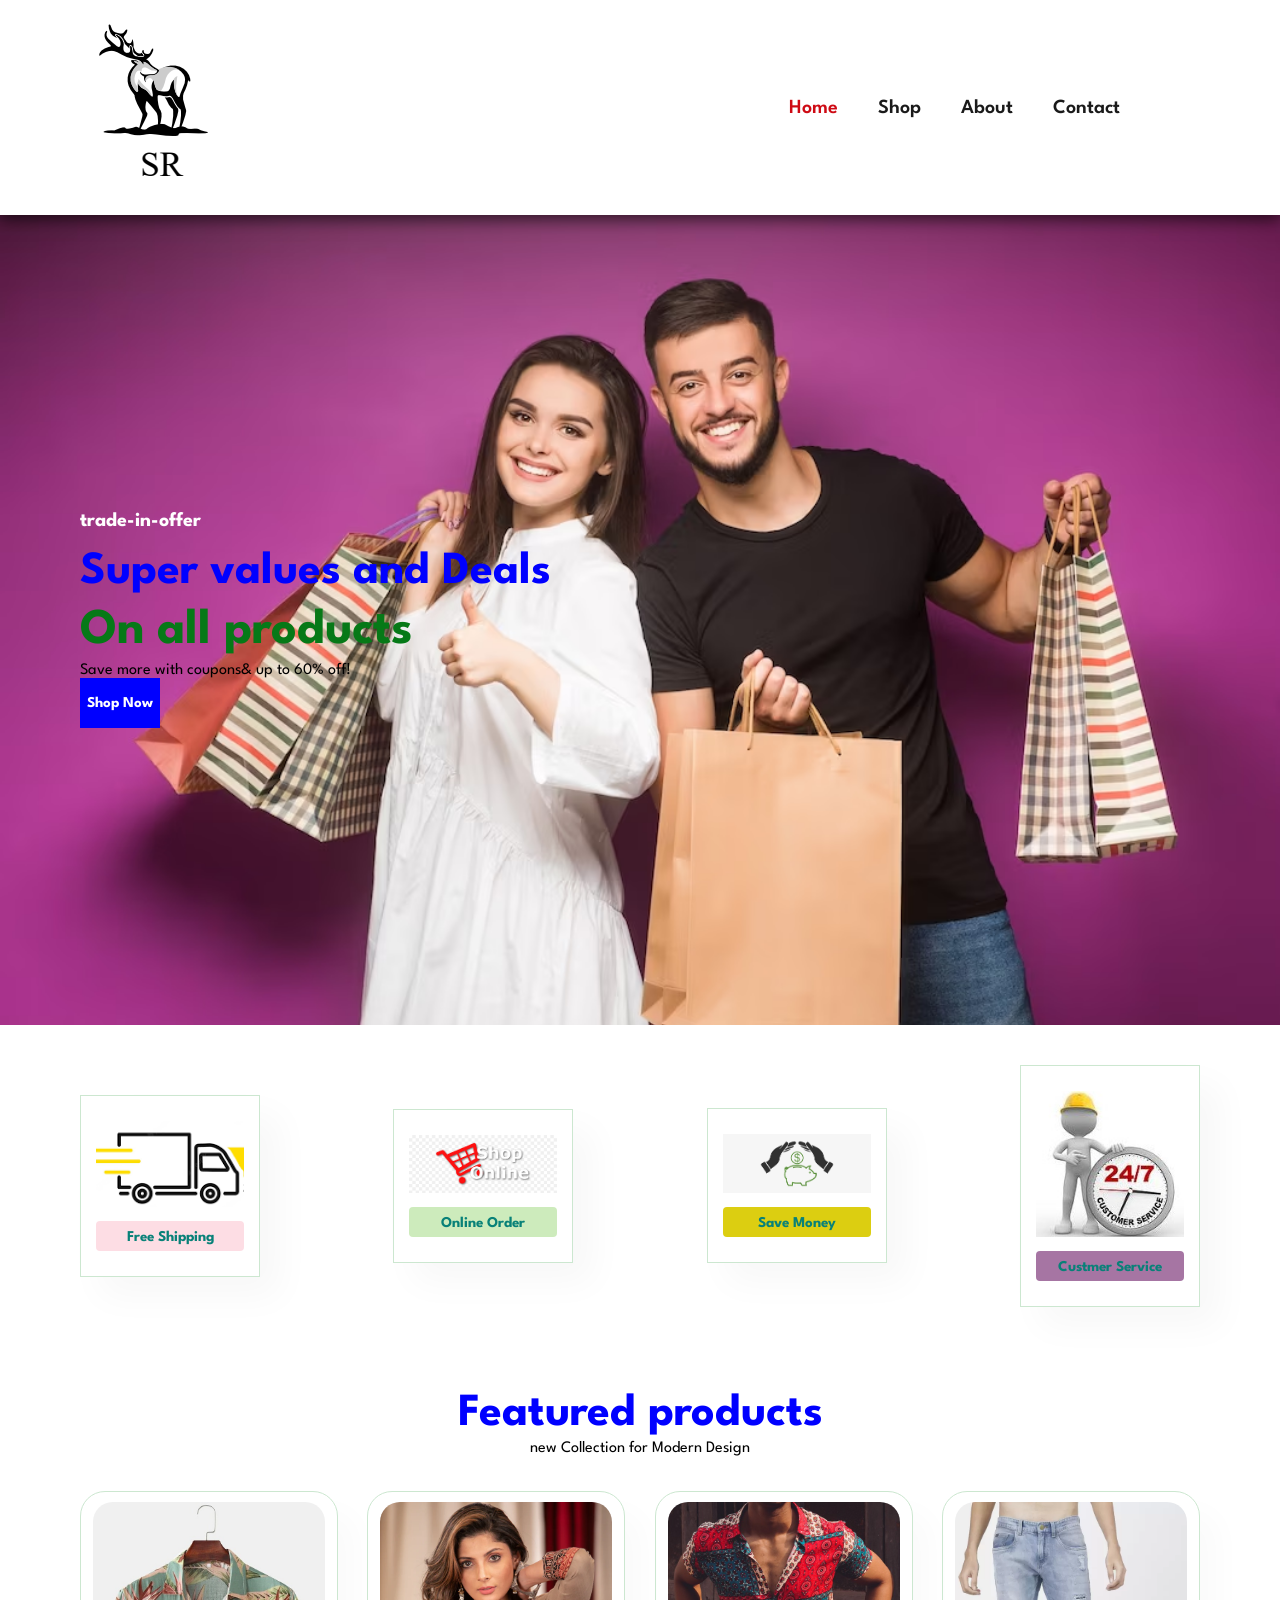
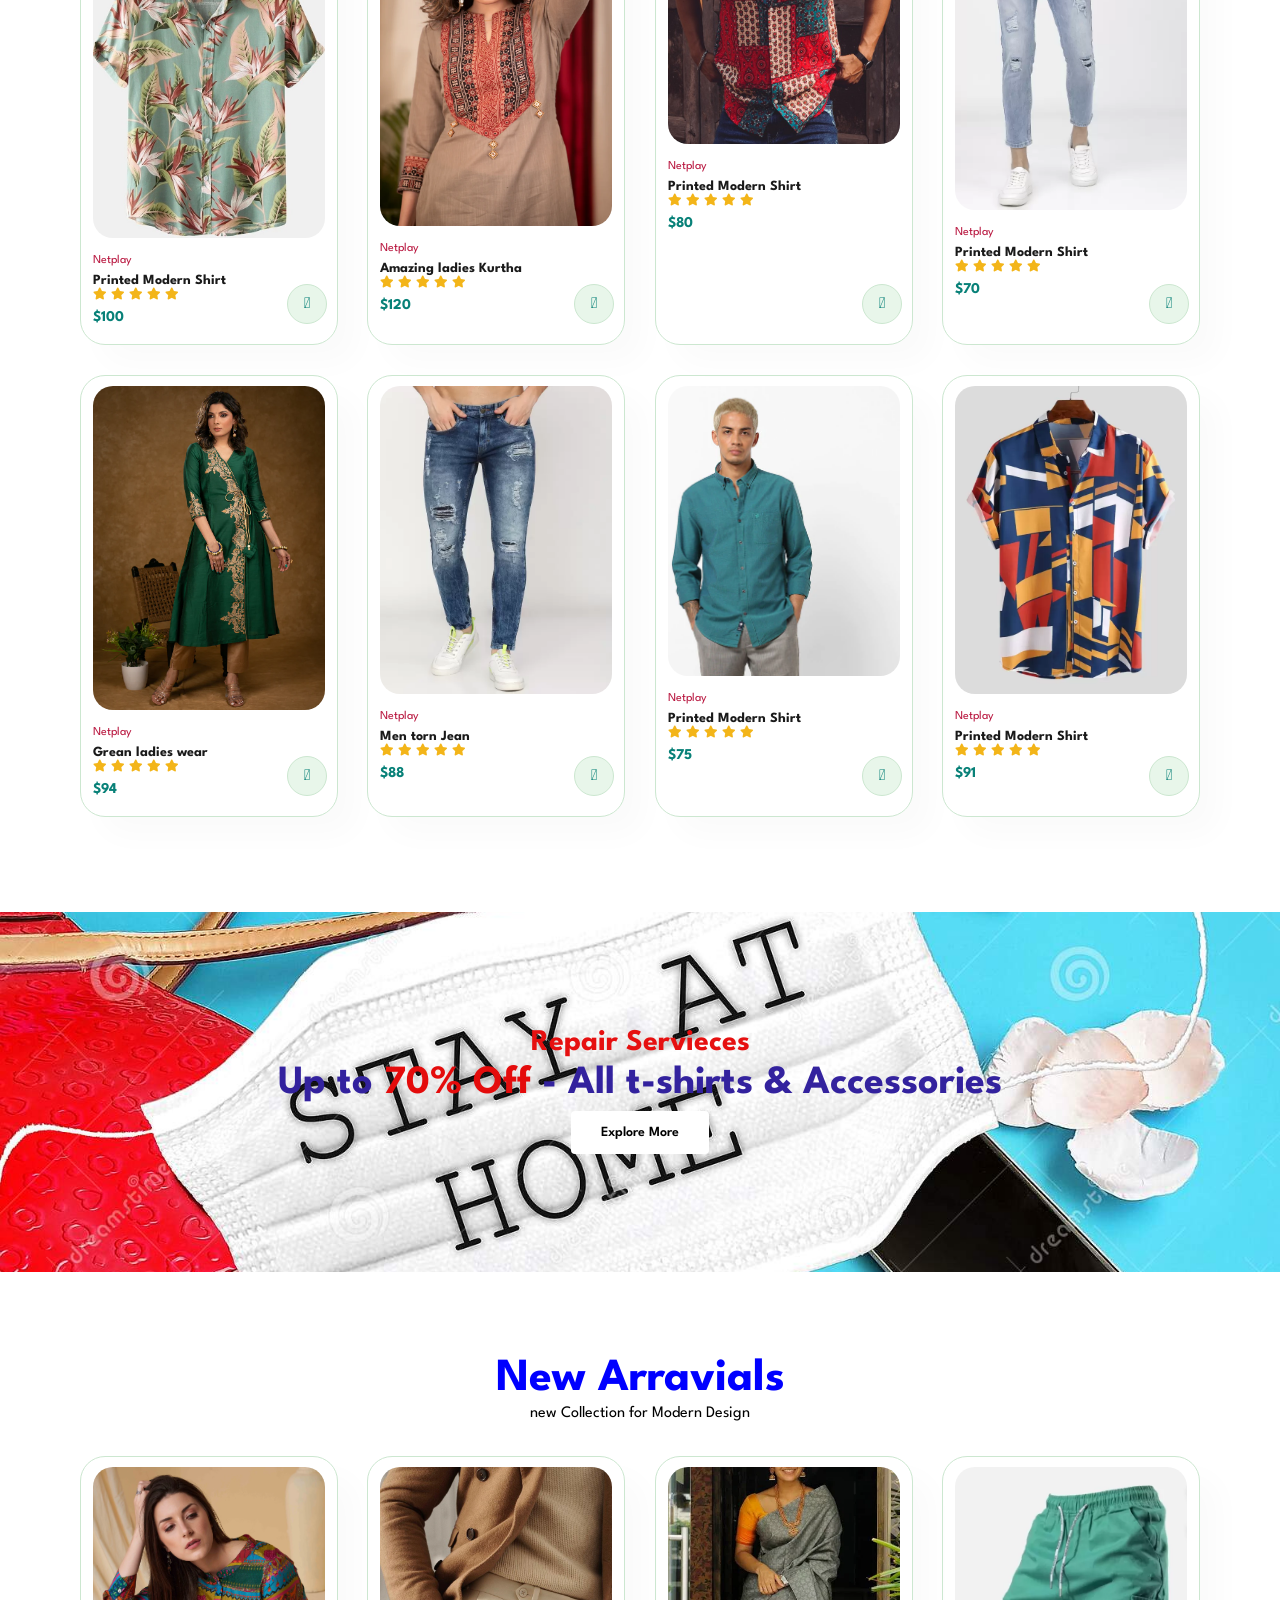
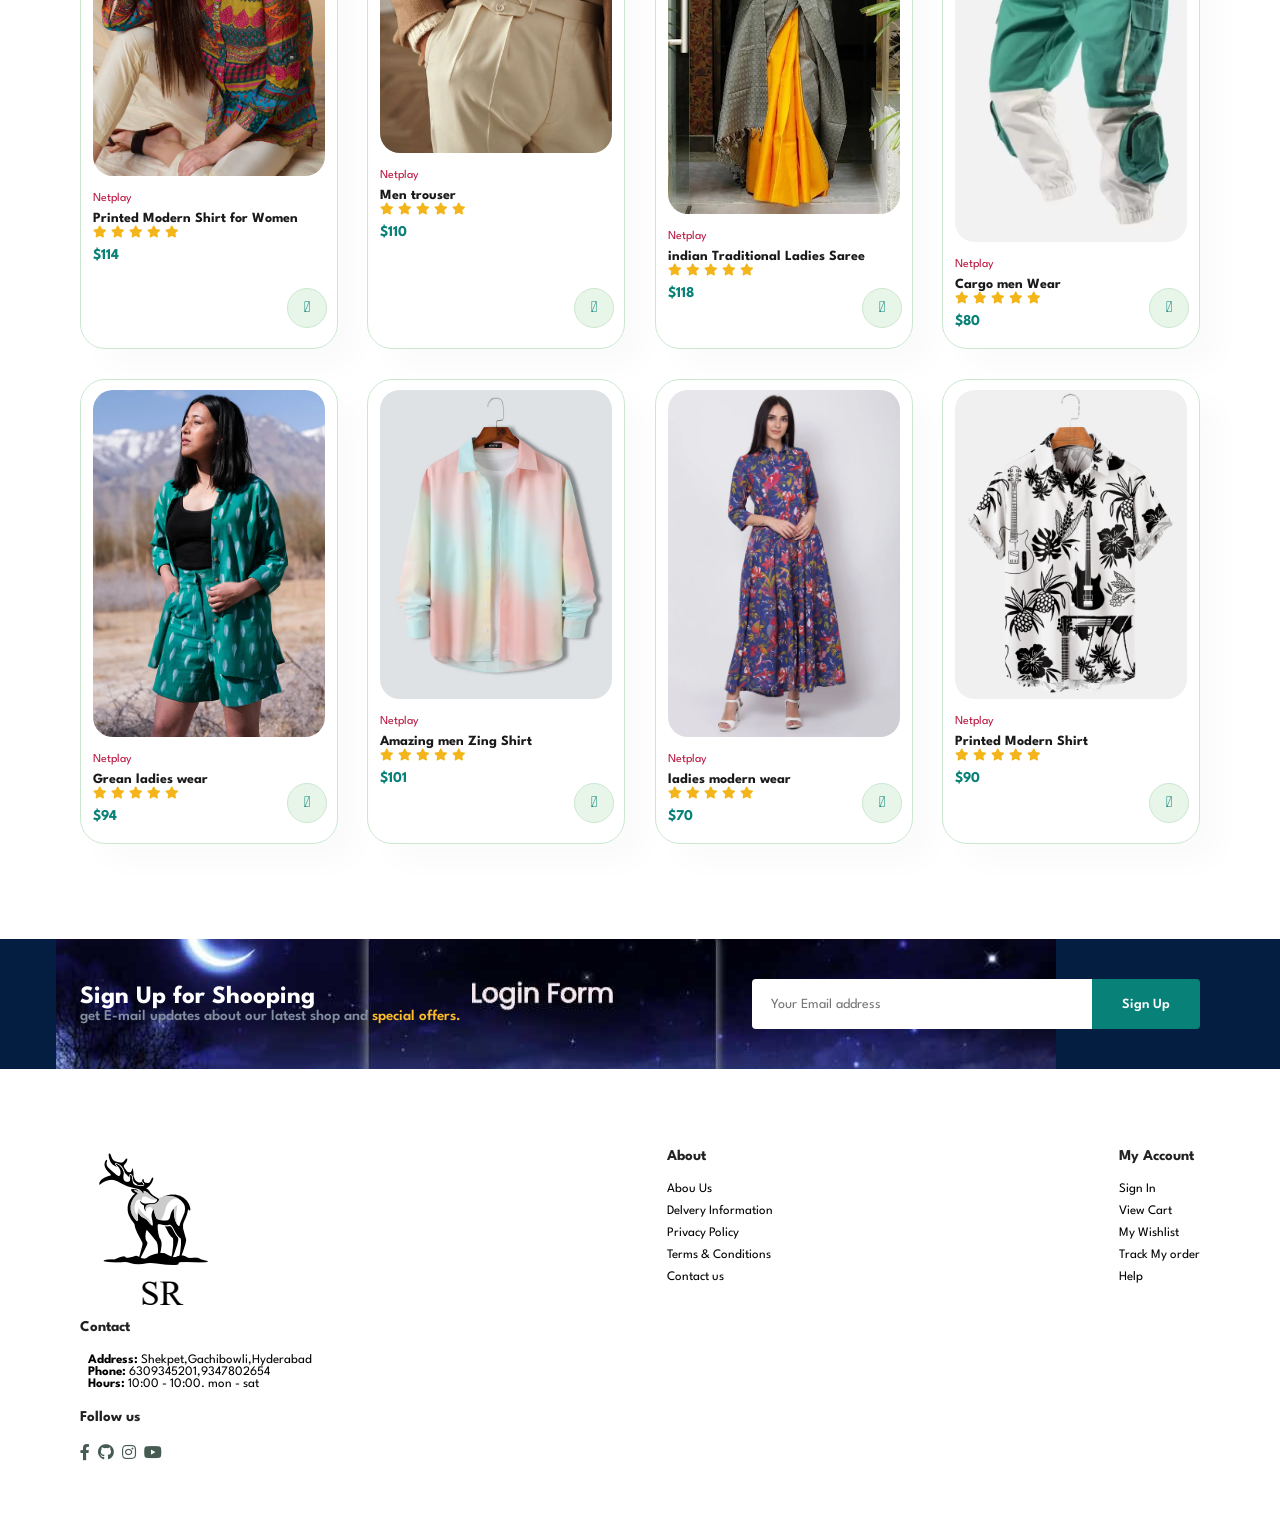
==== ramu.html @ 75f7a64c "let's do" ====
<!DOCTYPE html>
<html lang="en">
<head>
    <meta charset="UTF-8">
    <meta http-equiv="X-UA-Compatible" content="IE=edge">
    <meta name="viewport" content="width=device-width, initial-scale=1.0">
    <title>project</title>
    <link rel="stylesheet" href="https://pro.fontawesome.com/releases/v5.10.0/css/all.css"/>
    <link rel="stylesheet" href="ramu.css">
</head>

<body>
    <div class="d-flex flex-row justify-content-center">
         <section id="header" onclick="window.location.href='contact.html';">
            <a href="#"> <img src="img/rztjjsuj.png" class=logo> </a>
              <div>
                <ul id="navbar">
                    <li> <a class="active" href="home.html">Home</a></li>
                    <li> <a href="shop.html">Shop</a></li>
                    <li> <a href="about.html">About</a></li>
                    <li> <a href="contact.html">Contact</a></li>
                    <li> <a href="cart.html"> <i class="far fa-shopping-bag"></i> </a> </li>
                </ul>
              </div>

         </section>
    </div>
    
    <section id="hero">
      
        <h4>trade-in-offer</h4>
        <h2>Super values and Deals</h2>
        <h1>On all products</h1>
        <p>Save more with coupons& up to 60% off!</p>
        <button class="pt-3">Shop Now</button>
      
    </section>

     <section id="feature" class="section-p1">
         <div class="fe-box">
            <img src="img/images (1).png" alt="">
            <h6>Free Shipping</h6>
         </div>

         <div class="fe-box">
            <img src="img/images.png" alt="">
            <h6>Online Order</h6>
         </div>

         <div class="fe-box">
            <img src="img/download.png" alt="">
            <h6>Save Money</h6>
         </div>

         <div class="fe-box">
            <img src="img/images (7).jpeg" alt="">
            <h6>Custmer Service</h6>
         </div>

     </section>

     <section id="product1"  class="section-p1 ">
            <h2>Featured products</h2>
            <p>new Collection for Modern Design</p>
               <div class="pro-container ">
                    <div class="pro" onclick="window.location.href='shop.html';"> 
                        <img src="img/1638351540.AP0015.jpeg" alt>
                        <div class="des">
                            <span>Netplay</span>
                            <h5>Printed Modern Shirt</h5>
                            <div class="star">
                                <i class="fas fa-star"></i>
                                <i class="fas fa-star"></i>
                                <i class="fas fa-star"></i>
                                <i class="fas fa-star"></i>
                                <i class="fas fa-star"></i>
                            </div>
                            <h4>$100</h4>
                        </div>
                        <a href="#"> <i class="fal fa-shopping-cart cart"></i></a>
                    </div>
                    <div class="pro">
                        <img src="img/StudioSession-2510-2_1024x1024.webp" alt>
                        <div class="des">
                            <span>Netplay</span>
                            <h5>Amazing ladies Kurtha</h5>
                            <div class="star">
                                <i class="fas fa-star"></i>
                                <i class="fas fa-star"></i>
                                <i class="fas fa-star"></i>
                                <i class="fas fa-star"></i>
                                <i class="fas fa-star"></i>
                            </div>
                            <h4>$120</h4>
                        </div>
                        <a href="#"> <i class="fal fa-shopping-cart cart"></i></a>
                    </div>
                    <div class="pro">
                        <img src="img/dp_641.jpg" alt>
                        <div class="des">
                            <span>Netplay</span>
                            <h5>Printed Modern Shirt</h5>
                            <div class="star">
                                <i class="fas fa-star"></i>
                                <i class="fas fa-star"></i>
                                <i class="fas fa-star"></i>
                                <i class="fas fa-star"></i>
                                <i class="fas fa-star"></i>
                            </div>
                            <h4>$80</h4>
                        </div>
                        <a href="#"> <i class="fal fa-shopping-cart cart"></i></a>
                    </div>
                    <div class="pro">
                        <img src="img/32-khjn000089-ketch-original-imag74kzsvsvzpp4.webp" alt>
                        <div class="des">
                            <span>Netplay</span>
                            <h5>Printed Modern Shirt</h5>
                            <div class="star">
                                <i class="fas fa-star"></i>
                                <i class="fas fa-star"></i>
                                <i class="fas fa-star"></i>
                                <i class="fas fa-star"></i>
                                <i class="fas fa-star"></i>
                            </div>
                            <h4>$70</h4>
                        </div>
                        <a href="#"> <i class="fal fa-shopping-cart cart"></i></a>
                    </div>
                    <div class="pro">
                        <img src="img/NOVA16NOV1170_1024x1024.webp" alt>
                        <div class="des">
                            <span>Netplay</span>
                            <h5>Grean ladies wear</h5>
                            <div class="star">
                                <i class="fas fa-star"></i>
                                <i class="fas fa-star"></i>
                                <i class="fas fa-star"></i>
                                <i class="fas fa-star"></i>
                                <i class="fas fa-star"></i>
                            </div>
                            <h4>$94</h4>
                        </div>
                        <a href="#"> <i class="fal fa-shopping-cart cart"></i></a>
                    </div>
                    <div class="pro">
                        <img src="img/30-hljn001910-highlander-original-imag8gk7yytkbddy.webp" alt>
                        <div class="des">
                            <span>Netplay</span>
                            <h5>Men  torn Jean</h5>
                            <div class="star">
                                <i class="fas fa-star"></i>
                                <i class="fas fa-star"></i>
                                <i class="fas fa-star"></i>
                                <i class="fas fa-star"></i>
                                <i class="fas fa-star"></i>
                            </div>
                            <h4>$88</h4>
                        </div>
                        <a href="#"> <i class="fal fa-shopping-cart cart"></i></a>
                    </div>
                    <div class="pro">
                        <img src="img/-473Wx593H-440946631-teal-MODEL.webp" alt>
                        <div class="des">
                            <span>Netplay</span>
                            <h5>Printed Modern Shirt</h5>
                            <div class="star">
                                <i class="fas fa-star"></i>
                                <i class="fas fa-star"></i>
                                <i class="fas fa-star"></i>
                                <i class="fas fa-star"></i>
                                <i class="fas fa-star"></i>
                            </div>
                            <h4>$75</h4>
                        </div>
                        <a href="#"> <i class="fal fa-shopping-cart cart"></i></a>
                    </div>
                    <div class="pro">
                        <img src="img/m-bnd-volume-marmic-fab-original-imagyhnjztevpzyn.webp" alt>
                        <div class="des">
                            <span>Netplay</span>
                            <h5>Printed Modern Shirt</h5>
                            <div class="star">
                                <i class="fas fa-star"></i>
                                <i class="fas fa-star"></i>
                                <i class="fas fa-star"></i>
                                <i class="fas fa-star"></i>
                                <i class="fas fa-star"></i>
                            </div>
                            <h4>$91</h4>
                        </div>
                        <a href="#"> <i class="fal fa-shopping-cart cart"></i></a>
                    </div>
               </div>
              
     </section>
     <section id="banner" class="section-m1">
        <h4>Repair Servieces</h4>
        <h2>Up to<span> 70% Off</span> - All t-shirts & Accessories</h2>
        <button class="normal">Explore More</button>
     </section>
     <section id="product1"  class="section-p1 ">
        <h2>New Arravials</h2>
        <p>new Collection for Modern Design</p>
           <div class="pro-container ">
                <div class="pro">
                    <img src="img/06-3-21chique04020_571x@2x.progressive.webp" alt>
                    <div class="des">
                        <span>Netplay</span>
                        <h5>Printed Modern Shirt for Women</h5>
                        <div class="star">
                            <i class="fas fa-star"></i>
                            <i class="fas fa-star"></i>
                            <i class="fas fa-star"></i>
                            <i class="fas fa-star"></i>
                            <i class="fas fa-star"></i>
                        </div>
                        <h4>$114</h4>
                    </div>
                    <a href="#"> <i class="fal fa-shopping-cart cart"></i></a>
                </div>
                <div class="pro">
                    <img src="img/88fab485edaa132844da416e13fc75da.png" alt>
                    <div class="des">
                        <span>Netplay</span>
                        <h5>Men trouser</h5>
                        <div class="star">
                            <i class="fas fa-star"></i>
                            <i class="fas fa-star"></i>
                            <i class="fas fa-star"></i>
                            <i class="fas fa-star"></i>
                            <i class="fas fa-star"></i>
                        </div>
                        <h4>$110</h4>
                    </div>
                    <a href="#"> <i class="fal fa-shopping-cart cart"></i></a>
                </div>
                <div class="pro">
                    <img src="img/shopping.webp" alt>
                    <div class="des">
                        <span>Netplay</span>
                        <h5>indian Traditional Ladies Saree</h5>
                        <div class="star">
                            <i class="fas fa-star"></i>
                            <i class="fas fa-star"></i>
                            <i class="fas fa-star"></i>
                            <i class="fas fa-star"></i>
                            <i class="fas fa-star"></i>
                        </div>
                        <h4>$118</h4>
                    </div>
                    <a href="#"> <i class="fal fa-shopping-cart cart"></i></a>
                </div>
                <div class="pro">
                    <img src="img/xl-rs-customgreen-xl-revago-original-imag6gtrzt287kzy.webp" alt>
                    <div class="des">
                        <span>Netplay</span>
                        <h5>Cargo men Wear</h5>
                        <div class="star">
                            <i class="fas fa-star"></i>
                            <i class="fas fa-star"></i>
                            <i class="fas fa-star"></i>
                            <i class="fas fa-star"></i>
                            <i class="fas fa-star"></i>
                        </div>
                        <h4>$80</h4>
                    </div>
                    <a href="#"> <i class="fal fa-shopping-cart cart"></i></a>
                </div>
                <div class="pro">
                    <img src="img/LS22A24471_1.webp" alt>
                    <div class="des">
                        <span>Netplay</span>
                        <h5>Grean ladies wear</h5>
                        <div class="star">
                            <i class="fas fa-star"></i>
                            <i class="fas fa-star"></i>
                            <i class="fas fa-star"></i>
                            <i class="fas fa-star"></i>
                            <i class="fas fa-star"></i>
                        </div>
                        <h4>$94</h4>
                    </div>
                    <a href="#"> <i class="fal fa-shopping-cart cart"></i></a>
                </div>
                <div class="pro">
                    <img src="img/bcf9760f-2588-4747-9d68-19986a035bae_600x.webp" alt>
                    <div class="des">
                        <span>Netplay</span>
                        <h5>Amazing men Zing Shirt</h5>
                        <div class="star">
                            <i class="fas fa-star"></i>
                            <i class="fas fa-star"></i>
                            <i class="fas fa-star"></i>
                            <i class="fas fa-star"></i>
                            <i class="fas fa-star"></i>
                        </div>
                        <h4>$101</h4>
                    </div>
                    <a href="#"> <i class="fal fa-shopping-cart cart"></i></a>
                </div>
                <div class="pro">
                    <img src="img/dresses1113ss20blu-1.webp" alt>
                    <div class="des">
                        <span>Netplay</span>
                        <h5>ladies modern wear</h5>
                        <div class="star">
                            <i class="fas fa-star"></i>
                            <i class="fas fa-star"></i>
                            <i class="fas fa-star"></i>
                            <i class="fas fa-star"></i>
                            <i class="fas fa-star"></i>
                        </div>
                        <h4>$70</h4>
                    </div>
                    <a href="#"> <i class="fal fa-shopping-cart cart"></i></a>
                </div>
                <div class="pro">
                    <img src="img/jpg_b8fbc7a3-8e11-4f29-af0e-d947edbf1fa2.jpg" alt>
                    <div class="des">
                        <span>Netplay</span>
                        <h5>Printed Modern Shirt</h5>
                        <div class="star">
                            <i class="fas fa-star"></i>
                            <i class="fas fa-star"></i>
                            <i class="fas fa-star"></i>
                            <i class="fas fa-star"></i>
                            <i class="fas fa-star"></i>
                        </div>
                        <h4>$90</h4>
                    </div>
                    <a href="#"> <i class="fal fa-shopping-cart cart"></i></a>
                </div>
           </div>
          
 </section>
     <section id="newsletter" class="section-p1 section-m1 ">
        <div class="newstext">
            <h4>Sign Up for Shooping</h4>
            <p> get E-mail updates about our latest shop and <span>special offers.</span> </p>
        </div>
        <div class="form">
             <input type="text" placeholder="Your Email address">
             <button class="normal">Sign Up</button>
        </div>

</section>
    
    <footer class="section-p1" >
        <div class="col">
            <img class="logo" src="img/rztjjsuj.png" alt="">
            <h4>Contact</h4>
            <p><strong >Address:</strong> Shekpet,Gachibowli,Hyderabad</p>
            <p><strong >Phone:</strong> 6309345201,9347802654</p>
            <p><strong >Hours:</strong> 10:00 - 10:00. mon - sat</p>
            <div class="follow">
                       <h4>Follow us</h4>
                       <div class="icon">
                        <i class="fab fa-facebook-f"></i>
                        <i class="fab fa-github"></i>
                        <i class="fab fa-instagram"></i>
                        <i class="fab fa-youtube"></i>

                       </div>
            </div>
        </div>
          
          <div class="col">
            <h4>About</h4>
            <a href="#">Abou Us</a>
            <a href="#">Delvery Information</a>
            <a href="#">Privacy Policy</a>
            <a href="#">Terms & Conditions</a>
            <a href="#">Contact us</a>
          </div>

          <div class="col">
            <h4>My Account</h4>
            <a href="#">Sign In</a>
            <a href="#">View Cart</a>
            <a href="#">My Wishlist</a>
            <a href="#">Track My order</a>
            <a href="#">Help</a>
          </div>
          
    </footer>

    <script src="ramu.js"></script>
</body>
</html>
---- ramu.css ----
@import url('https://fonts.googleapis.com/css2?family=spartan:wght@100;200;300;400;500;600;700;800;900&display=swap');

* {
    margin: 0;
    padding: 0;
    box-sizing: border-box;
    font-family: 'spartan',sans-serif;
}
h1{
    font-size: 50px;
    padding: 0;
    line-height: 64px;
    color: #222;
}


h2{
    font-size: 46px;
    line-height: 54px;
    color: blue;
}
h4{
    font-size: 20px;
    color: #222;
}
h6{
    font-weight: 700;
    font-size: 15px;
}
.section-p1{
    padding: 40px 80px;
}
.section-m1{
    margin: 40px 0;
}
.normal{
    font-size: 14px;
    font-weight: 600;
    padding: 15px 30px;
    color: #000;
    background-color: #fff;
    border-radius: 4px;
    cursor: pointer;
    border: none;
    outline: none;
    transition: 0.2s;
}
body{
    width: 100%;
}

#header{
    display: flex;
    align-items: center;
    justify-content: space-between;
    padding: 20px 80px;
    box-shadow: 0 5px 15px rgba(0,0, 0, 0.6);
    z-index: 999;
    position: sticky;
    top: 0;
    left: 0;
}
#navbar{
    display: flex;
    align-items: center;
    justify-content: center;

}
#navbar li{
    list-style: none;
    padding: 0 20px;
   
}
#navbar li a{
    text-decoration: none;
    font-size: 20px;
    font-weight: 600;
    color: #1a1a1a;
}
#navbar li a:hover,
#navbar li a.active{
    color: #ce0a14;
}

#hero{
    background-image: url(img/happy-beautiful-couple-posing-with-shopping-bags-violet_496169-2215.avif);
    height: 90vh;
    width: 100%;
    background-size: cover;
    background-position: top 25% right 0;
    padding: 0 80px;
    display: flex;
    flex-direction: column;
    align-items: flex-start;
    justify-content: center;
}
#hero h4{
    padding-bottom: 15px;
}
#hero h4{
    color: white;
}
#hero h1{
    color: #067917;
}
#hero button{
    color: white;
    background-color: blue;
    border: 0;
    height: 50px;
    width: 80px;
    background-repeat: no-repeat;
    cursor: pointer;
    font-weight: 700;
    font-size: 15px;
}
#feature{
    display: flex;
    align-items: center;
    justify-content: space-between;
    flex-wrap: wrap;
}
#feature .fe-box{
    width: 180px;
    text-align: center;
    padding: 25px 15px;
    box-shadow: 20px 20px 34px rgba(0,0, 0, 0.03);
    border: 1px solid #cce7d0;
}
#feature .fe-box:hover{
    box-shadow: 10px 10px 54px rgba(70,62, 221, 0.1);

}
#feature .fe-box img{
    width: 100%;
    margin-bottom: 10px;
}
#feature .fe-box h6{
    padding: 9px 8px 6px 8px;
    line-height: 1;
    border-radius: 4px;
    color: #088178;
    background-color: #fddde4;
}
#feature .fe-box:nth-child(2) h6{
    background-color: #cdebbc;
}
#feature .fe-box:nth-child(3) h6{
    background-color: #dcce11;
}
#feature .fe-box:nth-child(4) h6{
    background-color: #a675a3;
}

#product1{
    text-align: center;
}
#product1 .pro-container{
    display: flex;
    justify-content: space-between;
    padding-top: 20px;
    flex-wrap: wrap;
}
#product1 .pro{
    width: 23%;
    min-width: 250px;
    padding: 10px 12px;
    border: 1px solid #cce7d0;
    border-radius: 25px;
    cursor: pointer;
    box-shadow: 20px 20px 30px rgba(0,0, 0, 0.02);
    margin: 15px 0;
    transition: 0.02 ease;
    position: relative;
}
#product1 .pro:hover{
    box-shadow: 20px 20px 30px rgba(0,0, 0, 0.06);
}

#product1 .pro img{
    width: 100%;
    border-radius: 20px;
}
#product1 .pro .des{
    text-align: start;
    padding: 10px 0;
}
#product1 .pro .des span{
    color: #b8143d;
    font-size: 12px;
}
#product1 .pro .des h5{
    padding-top: 7px;
    color: #1a1a1a;
    font-size: 14px;
}
#product1 .pro .des i{
    font-size: 12px;
    color: rgb(243, 181, 25);
}
#product1 .pro .des h4{
    padding-top: 8px;
    font-size: 15px;
    font-weight: 700;
    color: #088178;
}
#product1 .pro .cart{
    width: 40px;
    height: 40px;
    line-height: 40px;
    border-radius: 50px;
    background-color: #e8f6ea;
    font-weight: 500;
    color: #088178;
    border: 1px solid #cce7d0;
    position: absolute;
    bottom: 20px;
    right: 10px;
    
}
#banner{
    display: flex;
    flex-direction: column;
    justify-content: center;
    align-items: center;
    text-align: center;
    background-image: url(img/shop-online-banner-covid-women-shopping-accessories-red-handbag-wallet-euro-money-sunglasses-phone-aroma-perfume-blue-178790403.jpg);
    width: 1005;
    height: 40vh;
    background-size: cover;
    background-position: center;
}
#banner h4{
    color: rgb(230, 16, 16);
    font-size: 30px;
}
#banner h2{
    color: rgb(51, 34, 158);
    font-size: 40px;
}
#banner h2 span{
    color: #e40c0c;
}
#banner button:hover{
    background-color: #088178;
    color: #fff;
}
#newsletter{
    display: flex;
    justify-content: space-between;
    flex-wrap: wrap;
    align-items: center;
    background-image: url(img/Screenshot\ \(793\).jpg);
    background-repeat: no-repeat;
    background-position: 20% 30%;
    background-color: #041e42;
}
#newsletter h4{
    font-size: 25px;
    color: #fff;
    font-weight: 700;
}
#newsletter p{
    font-size: 15px;
    color: #818ea0;
    font-weight: 600;
}
#newsletter p span{
    color: #ffbd27;
}
#newsletter .form{
    display: flex;
    width: 40%;
}
#newsletter input{
    height: 3.125rem;
    padding: 0 1.25em;
    font-size: 14px;
    width: 100%;
    border: 1px solid transparent;
    border-radius: 4px;
    outline: none;
    border-top-right-radius: 0;
    border-bottom-right-radius: 0;
}
#newsletter button{
    background-color: #088178;
    color: #fff;
    white-space: nowrap;
    border-top-left-radius: 0;
    border-bottom-left-radius: 0;
}
footer{
    display: flex;
    flex-wrap: wrap;
    justify-content: space-between;
}
footer .col{
    display: flex;
    flex-direction: column;
    align-items: flex-start;
    margin-bottom: 20px;
}
footer logo{
    margin-bottom: 30px;

}
footer h4{
    font-size: 15px;
    padding-bottom: 20px;
}
footer p{
    font-size: 13px;
    margin: 00 8px 0;
}
footer a{
    font-size: 13px;
    text-decoration: none;
    color: black;
    margin-bottom: 10px;
}
footer .follow{
    margin-top: 20px;

}
footer .follow i{
    color: #465b52;
    padding-right: 4px;
    cursor: pointer;
} 
footer .follow i:hover,
footer a:hover{
    color: #d10e1b;
    
}
#page-header{
    background-image: url(img/shop-online-banner-covid-women-shopping-accessories-red-handbag-wallet-euro-money-sunglasses-phone-aroma-perfume-blue-178790403.jpg);
    width: 100%;
    height: 40vh;
    background-size: cover;
    display: flex;
    justify-content: center;
    flex-direction: column;
    padding: 14px;
    text-align: center;
}
#page-header h2,
#page-header p{
     color:white;
}
#pageination{
    text-align: center;
}
#pageination a{
    text-decoration: none;
    padding: 15px 20px;
    color: #fff;
    font-weight: 600;
    border-radius: 4px;
    background-color: #088178;
}
#pageination a i{
    font-size: 16px;
    font-weight: 600;
}
#productdetails{
    display: flex;
    margin-top: 20px;
}
#productdetails .single-pro-image{
    width: 40%;
    margin-right: 50px;
}
.small-img-group{
    display: flex;
    justify-content: space-between;
}
.small-img-col{
    flex-basis: 40%;
    cursor: pointer;
}
#productdetails .single-pro-details{
    width: 50%;
    padding-top: 30px;
}
#productdetails .single-pro-details h4{
    padding-top: 40px 0px 20px 0;
}
#productdetails .single-pro-details h2{
    font-size: 26px;
}
#productdetails .single-pro-details select{
    display: block;
    padding: 5px 10px;
    margin-bottom: 10px;
}
#productdetails .single-pro-details input{
    width: 50px;
    height: 47px;
    padding-left: 10px;
    font-size: 16px;
    margin-right: 10px;
}
#productdetails .single-pro-details input:focus{
    outline: none;
}
#productdetails .single-pro-details  button{
    background: #088178;
    color: white;
}
#productdetails .single-pro-details span{
    line-height: 20px;
}



#contact{
    padding: 60px 20px;
    background-image: url(img/contact.background.jpg);
    height: 90vh;
    width: 100%;
    background-size: cover;
    background-position: top 25% right 0;
    padding: 0 80px;
    display: flex;
    flex-direction: column;
    align-items: flex-start;
    justify-content: center;
}
#contact h1{
    font-size: 20px;
    padding: 0 20px;
    color: white;
}
#contact h1 span{
    font-size: 30px;
    color: white;
}
#contact h2{
    font-size: 20px;
    padding: 0 20px;
    color: white;
}
#contact h2 span{
    font-size: 30px;
    color: white;
}
#contact h3{
    font-size: 20px;
    padding: 5px 20px;
    color: white;
    
}
#contact h3 span{
    font-size: 20px;
    color: white;
}
#contact h4{
    font-size: 20px;
    color: white;
    
}
#contact h4 span{
    font-size: 30px;
    padding: 50px 20px;
    color: white;
}
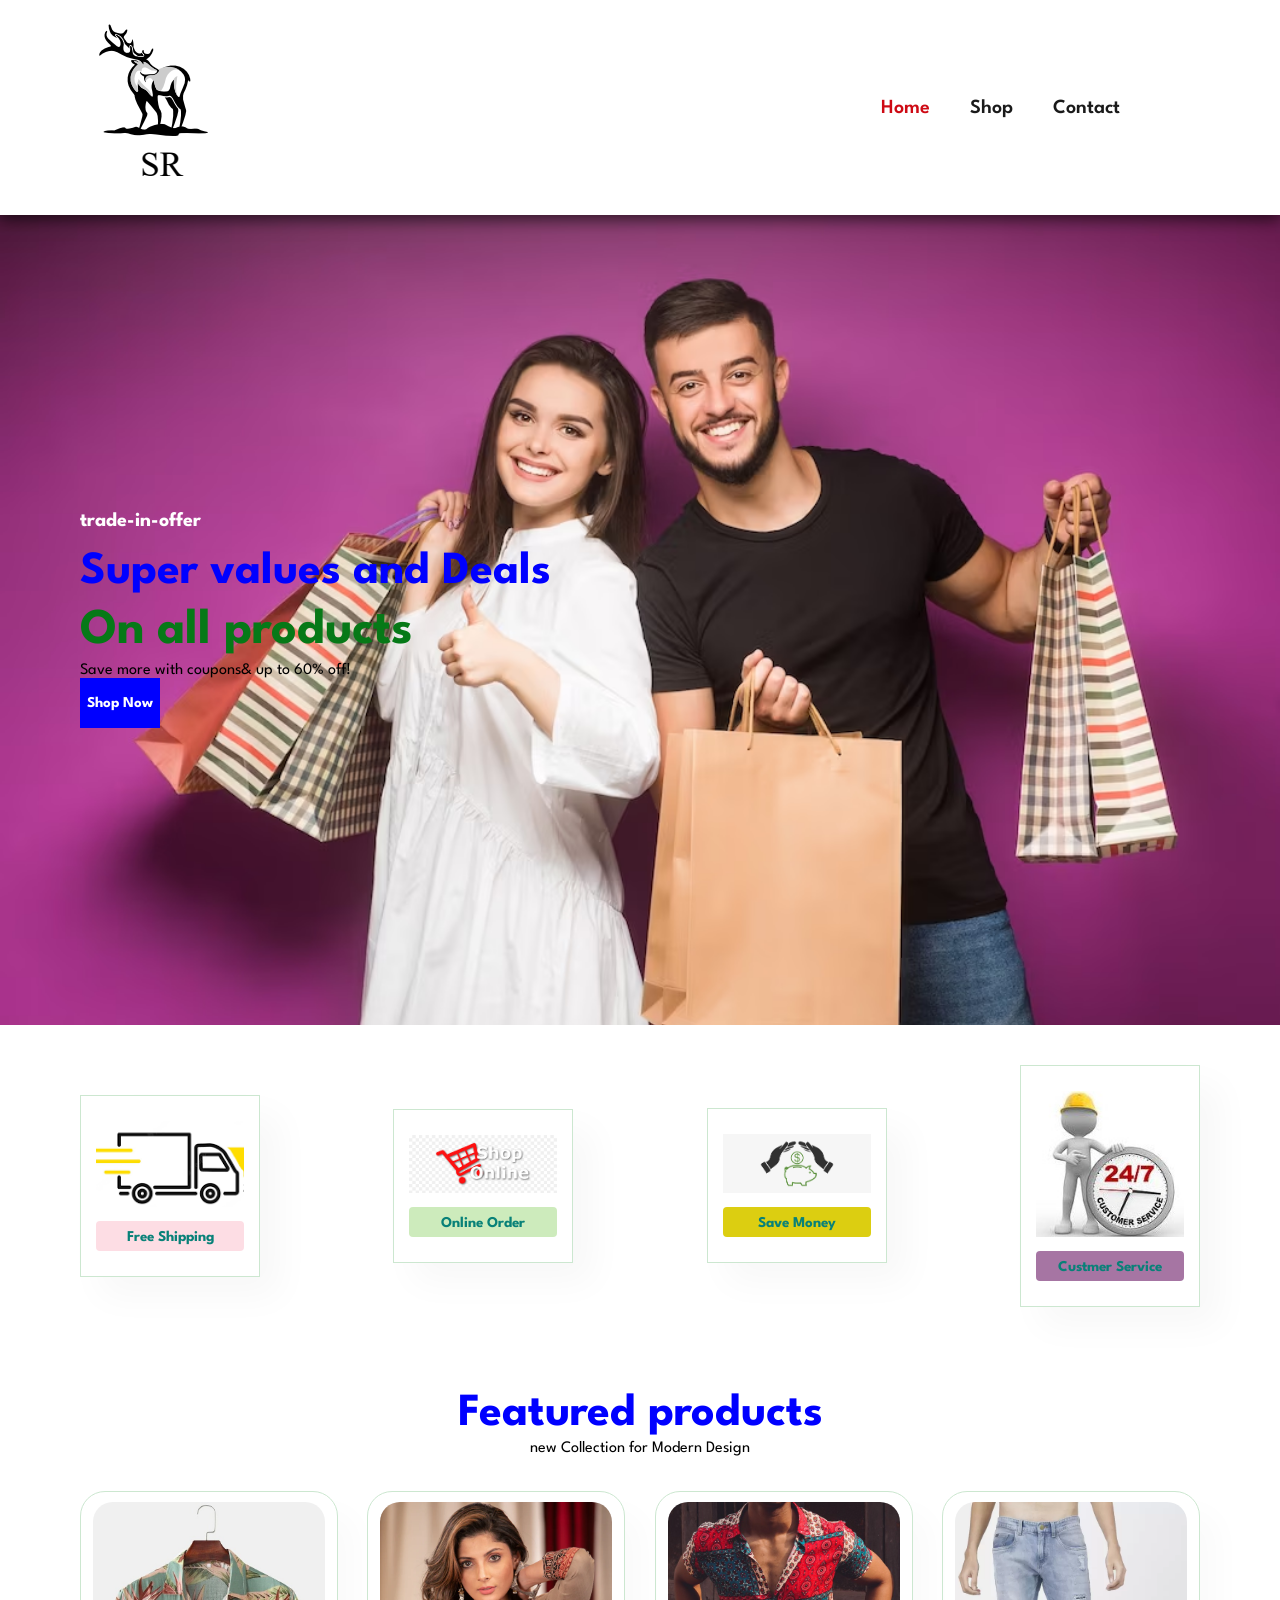
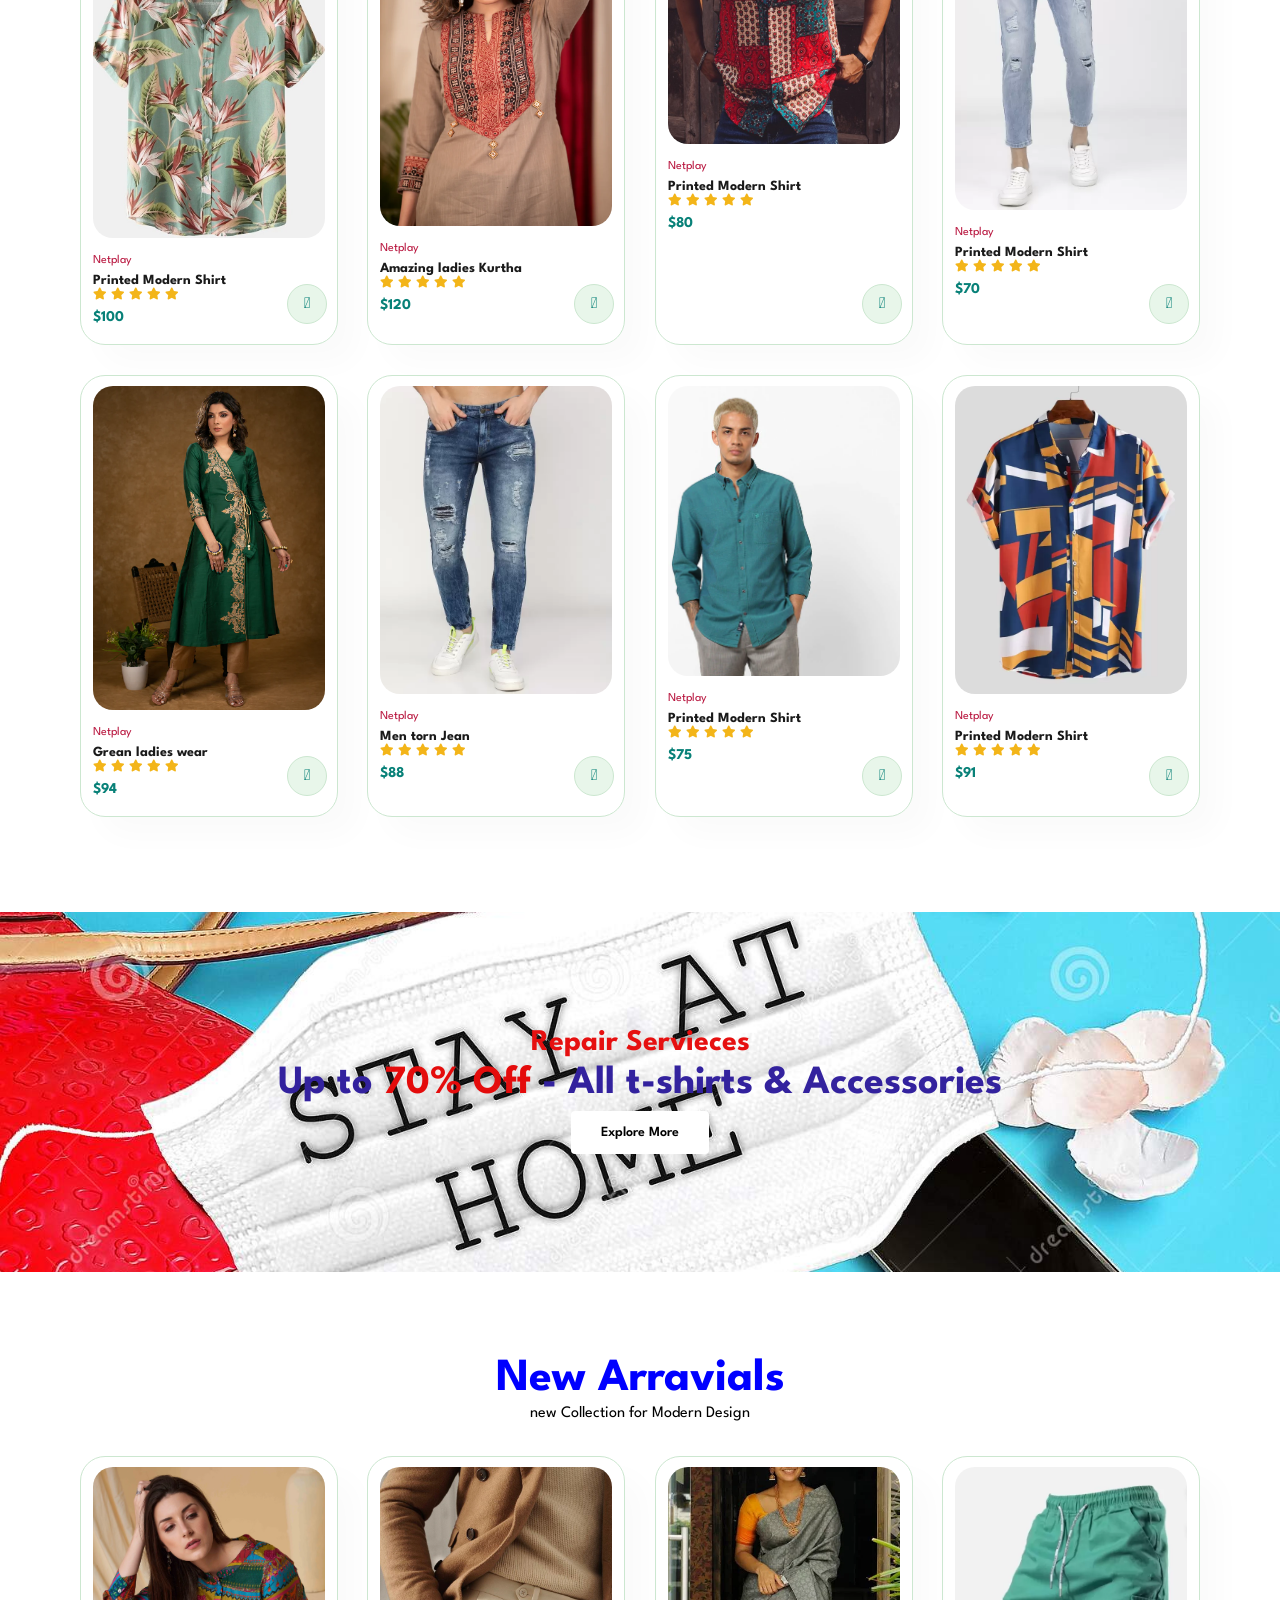
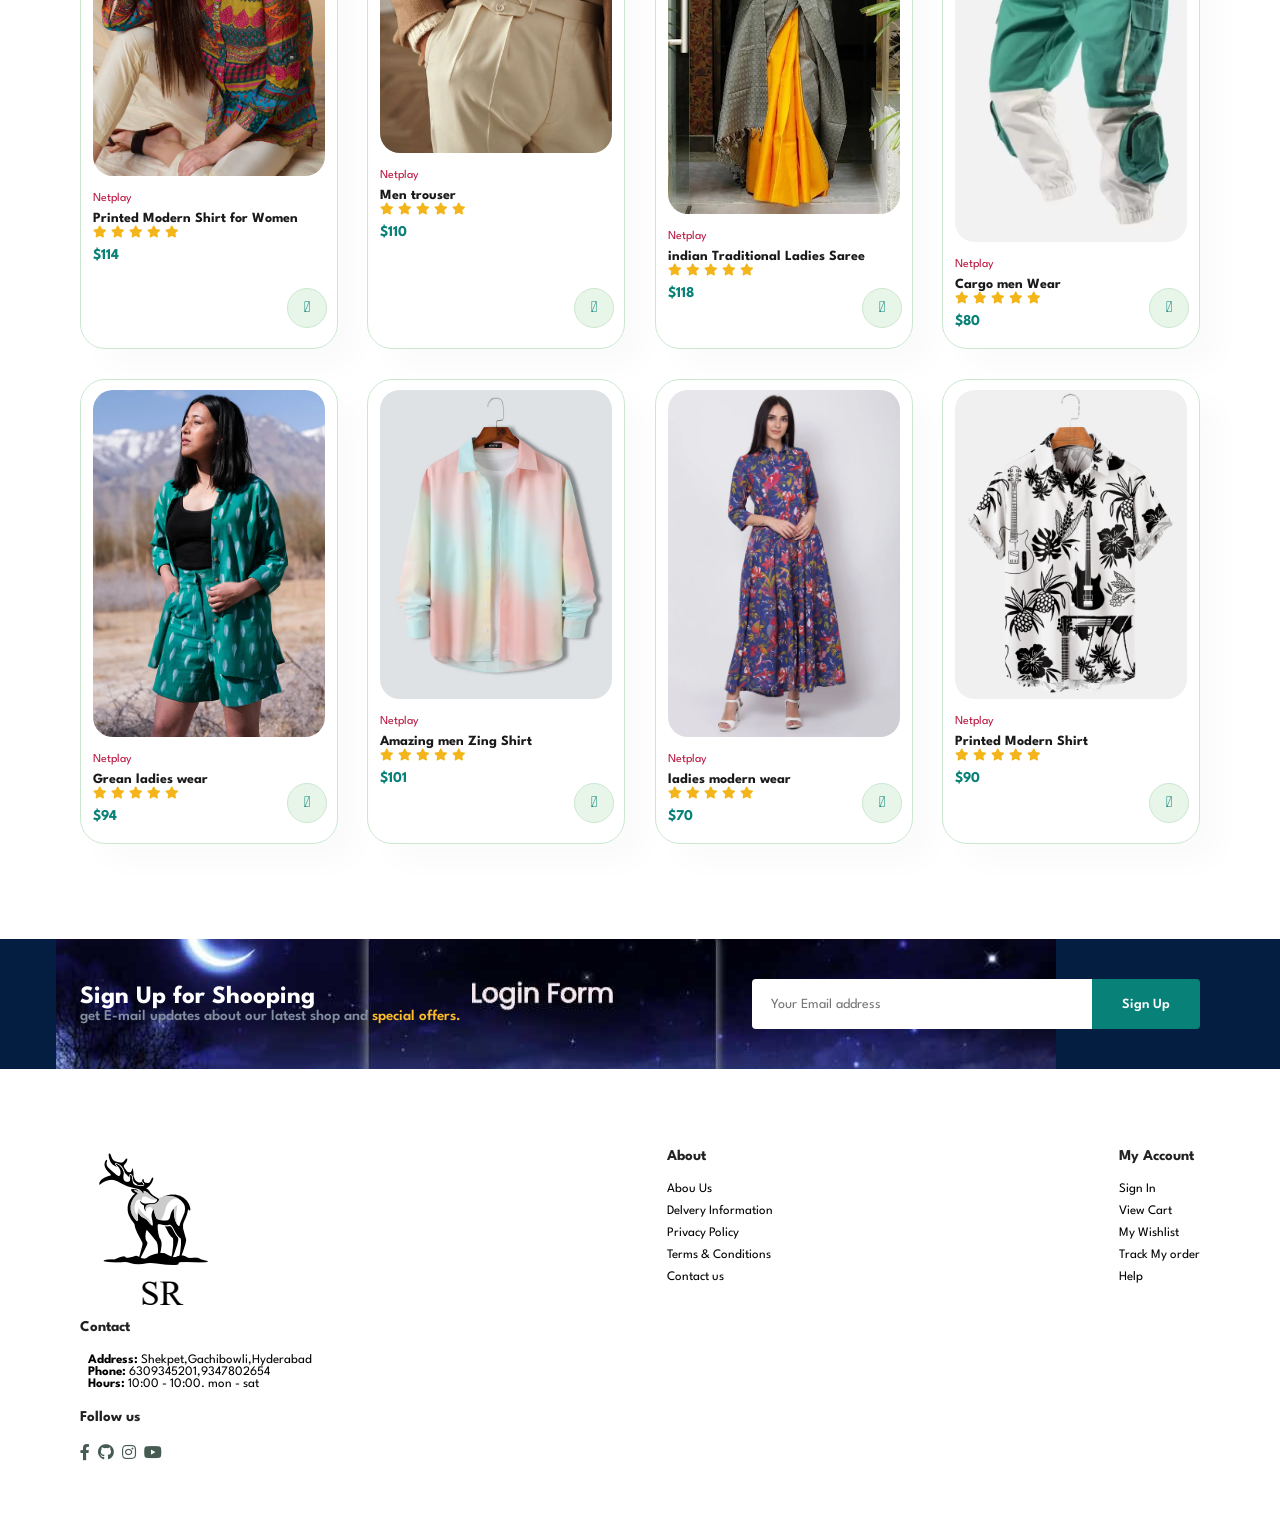
==== commit ca5847f8: "cart page" ====
--- a/ramu.html
+++ b/ramu.html
@@ -16,8 +16,7 @@
               <div>
                 <ul id="navbar">
                     <li> <a class="active" href="home.html">Home</a></li>
-                    <li> <a href="shop.html">Shop</a></li>
-                    <li> <a href="about.html">About</a></li>
+                    <li> <a href="shop.html">Shop</a></li>                   
                     <li> <a href="contact.html">Contact</a></li>
                     <li> <a href="cart.html"> <i class="far fa-shopping-bag"></i> </a> </li>
                 </ul>
--- a/ramu.css
+++ b/ramu.css
@@ -374,10 +374,12 @@
 .small-img-group{
     display: flex;
     justify-content: space-between;
+    
 }
 .small-img-col{
     flex-basis: 40%;
     cursor: pointer;
+    margin: 10px 10px 10px 10px;
 }
 #productdetails .single-pro-details{
     width: 50%;
@@ -464,4 +466,73 @@
     font-size: 30px;
     padding: 50px 20px;
     color: white;
+}
+#cart-page{
+    background-image: url(img/miniature-blue-shopping-cart-trolley-260nw-1357659893.webp);
+    width: 100%;
+    height: 40vh;
+    background-size: cover;
+    display: flex;
+    justify-content: center;
+    flex-direction: column;
+    padding: 14px;
+    text-align: center;
+}
+#cart-page h2{
+    color: black;
+    font-size: 50px;
+    font-weight: 800;
+}
+#cart-page p{
+    color: black;
+    font-size: 35px;
+    font-weight: 500;
+}
+#cart table{
+    width: 100%;
+    border-collapse: collapse;
+    table-layout: fixed;
+    white-space: nowrap;
+}
+#cart table img{
+    width: 70px;
+
+}
+#cart table td:nth-child(1){
+    width: 100px;
+    text-align: ceneter;
+}
+#cart table td:nth-child(2){
+    width: 150px;
+    text-align: ceneter;
+}
+#cart table td:nth-child(3){
+    width: 250px;
+    text-align: ceneter;
+}
+#cart table td:nth-child(4),
+#cart table td:nth-child(5),
+#cart table td:nth-child(6){
+    width: 100px;
+    text-align: ceneter;
+}
+#cart table td:nth-child(5) input{
+    width: 70px;
+    padding: 10px 5px 10px 15px;
+}
+#cart table thead{
+    border: 1px solid black;
+    border-left: none;
+}
+#cart table thead td{
+    font-weight: 700;
+    text-transform: uppercase;
+    font-size:13px;
+    padding: 18px;
+}
+#cart table tbody tr td{
+    padding-top: 15px;
+}
+#cart table tbody  td{
+    font-size: 13px;
 }
